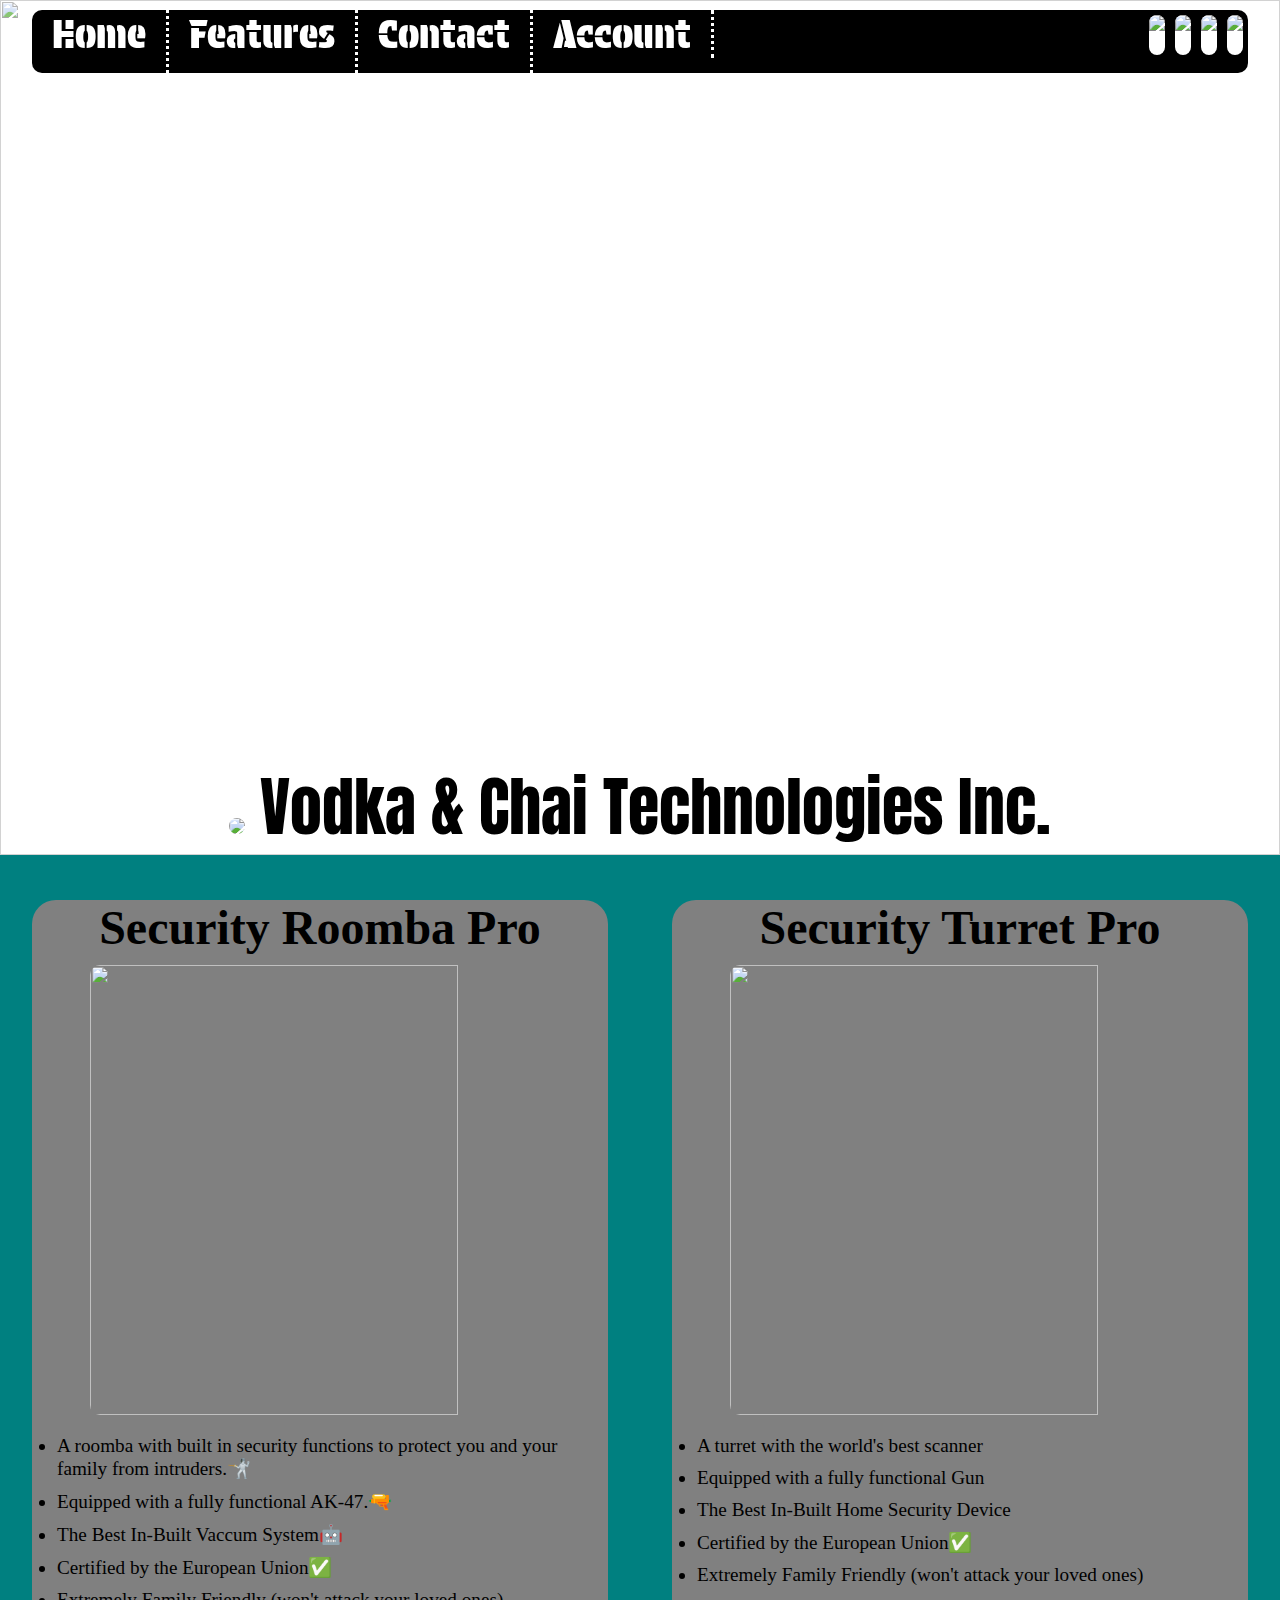
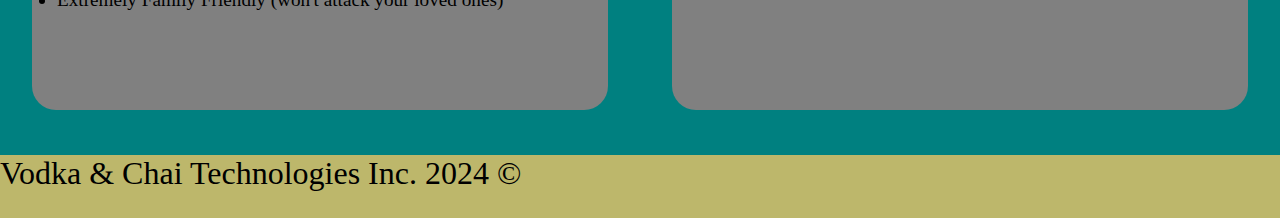
==== index.html @ b951f699 "Add files via upload" ====
<!doctype html>
<html lang="en">
	<head>
		<meta charset="UTF-8" />
		<meta name="authors" content="D'Costa and Konev" />
		<meta name="description" content="The most known and stereotypical Indo-Russian Smart Home Brand" />
		<link rel="icon" type="image/x-icon" href="images/favicon.jpeg" />

		<title>Vodka &amp; Chai Technologies Inc.</title>

		<link rel="stylesheet" href="styles.css" />
	</head>

	<body>
		<!-- The Navigation Bar -->
		<div id="navbar">
			<a href="index.html" class="nav-link">Home</a>
			<a href="index.html" class="nav-link">Features</a>
			<a href="subpage/contact.html" class="nav-link">Contact</a>
			<div class="dropdown">
				<div class="nav-link">Account</div>
				<div class="dropdown-content">
					<a href="subpage/account/login.html">Login</a>
					<a href="subpage/account/login.html">Sign Up</a>
				</div>
			</div>
			<div id="social">
				<img src="images/social/x.png" />
				<img src="images/social/facebook.png" />
				<img src="images/social/instagram.png" />
				<img src="images/social/tiktok.png" />
			</div>
		</div>

		<!-- Banner -->
		<div id="banner">
			<div id="title">
				<img id="favicon" style="border-radius: 100%" src="images/favicon.jpeg" />
				<span>Vodka &amp; Chai Technologies Inc.</span>
			</div>
			<img id="banner-IMG" src="https://picsum.photos/1080/720" />
		</div>

		<div id="main-products">
			<div class="product">
				<h2>Security Roomba Pro</h2>
				<img src="images/products/roomba.webp" />
				<ul>
					<li>A roomba with built in security functions to protect you and your family from intruders.🤺</li>
					<li>Equipped with a fully functional AK-47.🔫</li>
					<li>The Best In-Built Vaccum System🤖</li>
					<li>Certified by the European Union✅</li>
					<li>Extremely Family Friendly (won't attack your loved ones)</li>
				</ul>
			</div>
			<div class="product">
				<h2>Security Turret Pro</h2>
				<img src="images/products/turret.webp" />
				<ul>
					<li>A turret with the world's best scanner</li>
					<li>Equipped with a fully functional Gun</li>
					<li>The Best In-Built Home Security Device</li>
					<li>Certified by the European Union✅</li>
					<li>Extremely Family Friendly (won't attack your loved ones)</li>
				</ul>
			</div>
		</div>

		<footer>Vodka &amp; Chai Technologies Inc. 2024 &copy;</footer>
	</body>
</html>
---- styles.css ----
@import url('https://fonts.googleapis.com/css2?family=Anton&display=swap');
@import url('https://fonts.googleapis.com/css2?family=Protest+Guerrilla&display=swap');

* {
	padding: 0;
	border: 0;
	margin: 0;
	box-sizing: border-box;
}

#social {
	z-index: 1;
	position: absolute;
	height: 1vh;
	width: 100%;
	
	display: flex;
	flex-direction: row;
	justify-content: flex-end;
}

#social img {
	height: 40px;
	margin: 5px;
	background-color: white;
	border-radius: 10px;
}

#navbar {
	position: fixed;
	z-index: 2;
	top: 10px;
	width: 95%;
	height: 7vh;
	background-color: black;
	margin: 0 2.5% 0 2.5%;
	border-radius: 10px;
	
	display: flex;
	flex-direction: row;
	justify-content: flex-start;
}

.nav-link {
	text-decoration: none;
	font-size: 2.5em;
	color: white;
	font-family: "Protest Guerrilla", sans-serif;
	font-weight: 400;
	font-style: normal;
	padding: 0 20px 0 20px;
	border-right: 3px dotted white;
}

.nav-link:hover {
	background-color: white;
	color: black;
	cursor: pointer;
}

#banner {
	position: relative;
	height: 95vh;
}

#banner-IMG {
	aspect-ratio: 16/9;
	height: 100%;
	width: 100%;
	position: absolute;
	z-index: 0;
	opacity: 0.7;
}

#favicon {
	height: 1.5em;
}

#title {
	position: absolute;
	bottom: 0;
	z-index: 1;
	width: 100%;
	text-align: center;
	
	font-family: "Anton", sans-serif;
	font-weight: 400;
	font-style: normal;
	color: black;
	font-size: 4em;
}

.dropdown {
	position: relative;
	display: inline-block;
	z-index: 100;
}

.dropdown:hover > .dropdown-content {
	display: block;
}

.dropdown-content {
	display: none;
	position: absolute;
	min-width: 200px;
}

.dropdown-content a {
	font-size: 1.5em;
	display: block;
	
	font-family: "Protest Guerrilla", sans-serif;
	font-weight: 400;
	font-style: normal;
	padding: 0 20px 0 20px;
	color: white;
	background-color: black;
}

.dropdown-content a:hover {
	color: black;
	background-color: white;
}

#main-products {
	height: 100vh;
	background-color: teal;
	
	display: flex;
	flex-direction: row;
	justify-content: space-around;
	align-items: center;
}

.product {
	background-color: grey;
	width: 45%;
	height: 90%;
	border-radius: 1.5em;
}

.product img {
	width: 80%;
	height: 50vh;
	border-radius: 10px;
	margin: 10px 10%;
}

h2 {
	width: 100%;
	text-align: center;
	font-size: 3em
}

.product li {
	font-size: 1.2em;
	margin-top: 10px;
	margin-left: 25px;
}

footer {
	height: 7vh;
	font-size: 2em;
	background-color: darkkhaki;
}
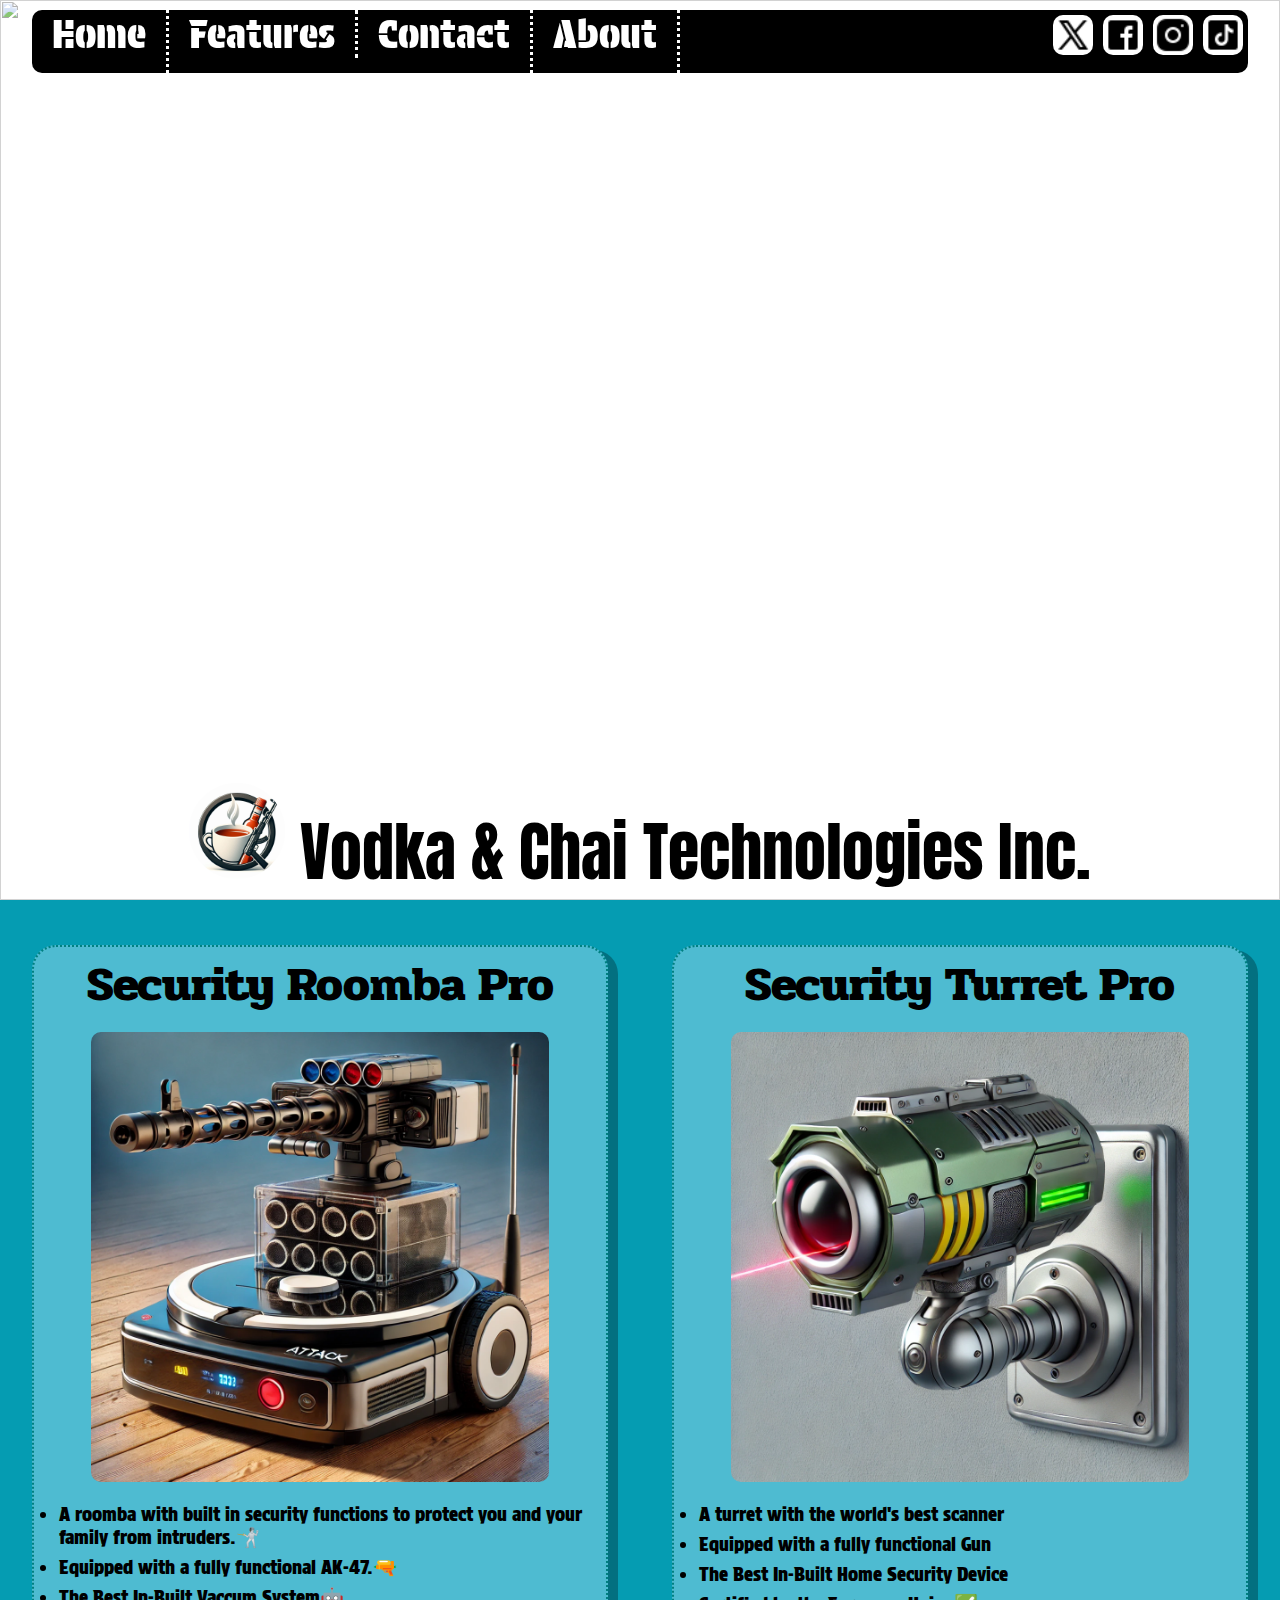
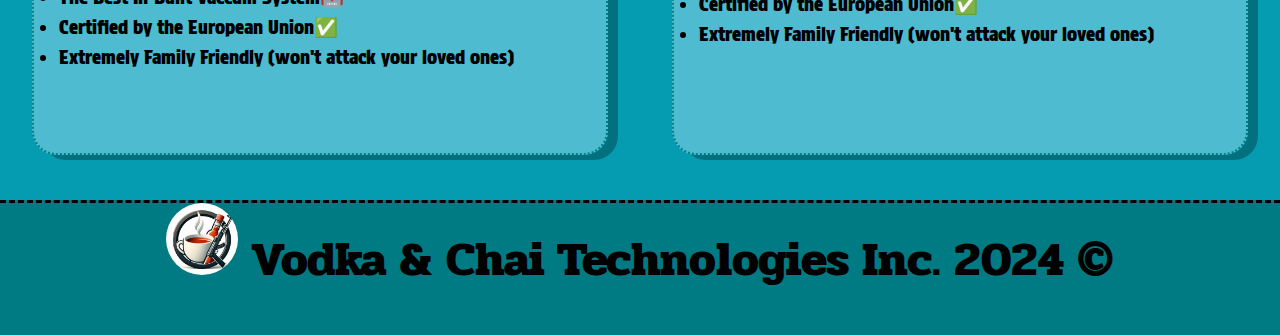
==== commit b5d2e5ff: "Additional Changes" ====
--- a/index.html
+++ b/index.html
@@ -15,15 +15,16 @@
 		<!-- The Navigation Bar -->
 		<div id="navbar">
 			<a href="index.html" class="nav-link">Home</a>
-			<a href="index.html" class="nav-link">Features</a>
-			<a href="subpage/contact.html" class="nav-link">Contact</a>
 			<div class="dropdown">
-				<div class="nav-link">Account</div>
+				<div class="nav-link">Features</div>
 				<div class="dropdown-content">
-					<a href="subpage/account/login.html">Login</a>
-					<a href="subpage/account/login.html">Sign Up</a>
+					<a href="subpage/features/roomba.html">Roomba</a>
+					<a href="subpage/features/turret.html">Turret</a>
 				</div>
 			</div>
+			<a href="subpage/contact/contact.html" class="nav-link">Contact</a>
+			<a href="subpage/about.html" class="nav-link">About</a>
+
 			<div id="social">
 				<img src="images/social/x.png" />
 				<img src="images/social/facebook.png" />
@@ -35,7 +36,7 @@
 		<!-- Banner -->
 		<div id="banner">
 			<div id="title">
-				<img id="favicon" style="border-radius: 100%" src="images/favicon.jpeg" />
+				<img class="favicon" style="border-radius: 100%" src="images/favicon.jpeg" />
 				<span>Vodka &amp; Chai Technologies Inc.</span>
 			</div>
 			<img id="banner-IMG" src="https://picsum.photos/1080/720" />
@@ -66,6 +67,9 @@
 			</div>
 		</div>
 
-		<footer>Vodka &amp; Chai Technologies Inc. 2024 &copy;</footer>
+		<footer>
+			<img class="favicon" style="border-radius: 100%" src="images/favicon.jpeg" />
+			Vodka &amp; Chai Technologies Inc. 2024 &copy;
+		</footer>
 	</body>
 </html>
--- a/styles.css
+++ b/styles.css
@@ -1,5 +1,7 @@
-@import url('https://fonts.googleapis.com/css2?family=Anton&display=swap');
-@import url('https://fonts.googleapis.com/css2?family=Protest+Guerrilla&display=swap');
+@import url("https://fonts.googleapis.com/css2?family=Anton&display=swap");
+@import url("https://fonts.googleapis.com/css2?family=Protest+Guerrilla&display=swap");
+@import url("https://fonts.googleapis.com/css2?family=Protest+Strike&display=swap");
+@import url("https://fonts.googleapis.com/css2?family=Pridi:wght@200;300;400;500;600;700&display=swap");
 
 * {
 	padding: 0;
@@ -13,7 +15,7 @@
 	position: absolute;
 	height: 1vh;
 	width: 100%;
-	
+
 	display: flex;
 	flex-direction: row;
 	justify-content: flex-end;
@@ -35,7 +37,7 @@
 	background-color: black;
 	margin: 0 2.5% 0 2.5%;
 	border-radius: 10px;
-	
+
 	display: flex;
 	flex-direction: row;
 	justify-content: flex-start;
@@ -60,7 +62,7 @@
 
 #banner {
 	position: relative;
-	height: 95vh;
+	height: 100vh;
 }
 
 #banner-IMG {
@@ -72,7 +74,7 @@
 	opacity: 0.7;
 }
 
-#favicon {
+.favicon {
 	height: 1.5em;
 }
 
@@ -82,7 +84,7 @@
 	z-index: 1;
 	width: 100%;
 	text-align: center;
-	
+
 	font-family: "Anton", sans-serif;
 	font-weight: 400;
 	font-style: normal;
@@ -109,7 +111,7 @@
 .dropdown-content a {
 	font-size: 1.5em;
 	display: block;
-	
+
 	font-family: "Protest Guerrilla", sans-serif;
 	font-weight: 400;
 	font-style: normal;
@@ -125,8 +127,8 @@
 
 #main-products {
 	height: 100vh;
-	background-color: teal;
-	
+	background-color: #059cb2;
+
 	display: flex;
 	flex-direction: row;
 	justify-content: space-around;
@@ -134,10 +136,12 @@
 }
 
 .product {
-	background-color: grey;
+	background-color: rgba(185, 230, 255, 0.41);
 	width: 45%;
 	height: 90%;
 	border-radius: 1.5em;
+	border: 2px dotted teal;
+	box-shadow: 10px 5px rgba(0, 0, 0, 0.28);
 }
 
 .product img {
@@ -150,17 +154,29 @@
 h2 {
 	width: 100%;
 	text-align: center;
-	font-size: 3em
+	font-size: 3em;
+	font-family: "Pridi", serif;
+	font-weight: 700;
+	font-style: normal;
 }
 
 .product li {
 	font-size: 1.2em;
-	margin-top: 10px;
+	margin-top: 7px;
 	margin-left: 25px;
+	font-family: "Protest Strike", sans-serif;
+	font-weight: 400;
+	font-style: normal;
 }
 
 footer {
-	height: 7vh;
-	font-size: 2em;
-	background-color: darkkhaki;
-}+	height: 15vh;
+	width: 100%;
+	text-align: center;
+	font-size: 3em;
+	font-family: "Pridi", serif;
+	font-weight: 700;
+	font-style: normal;
+	background-color: #017b83;
+	border-top: 3px dashed black;
+}
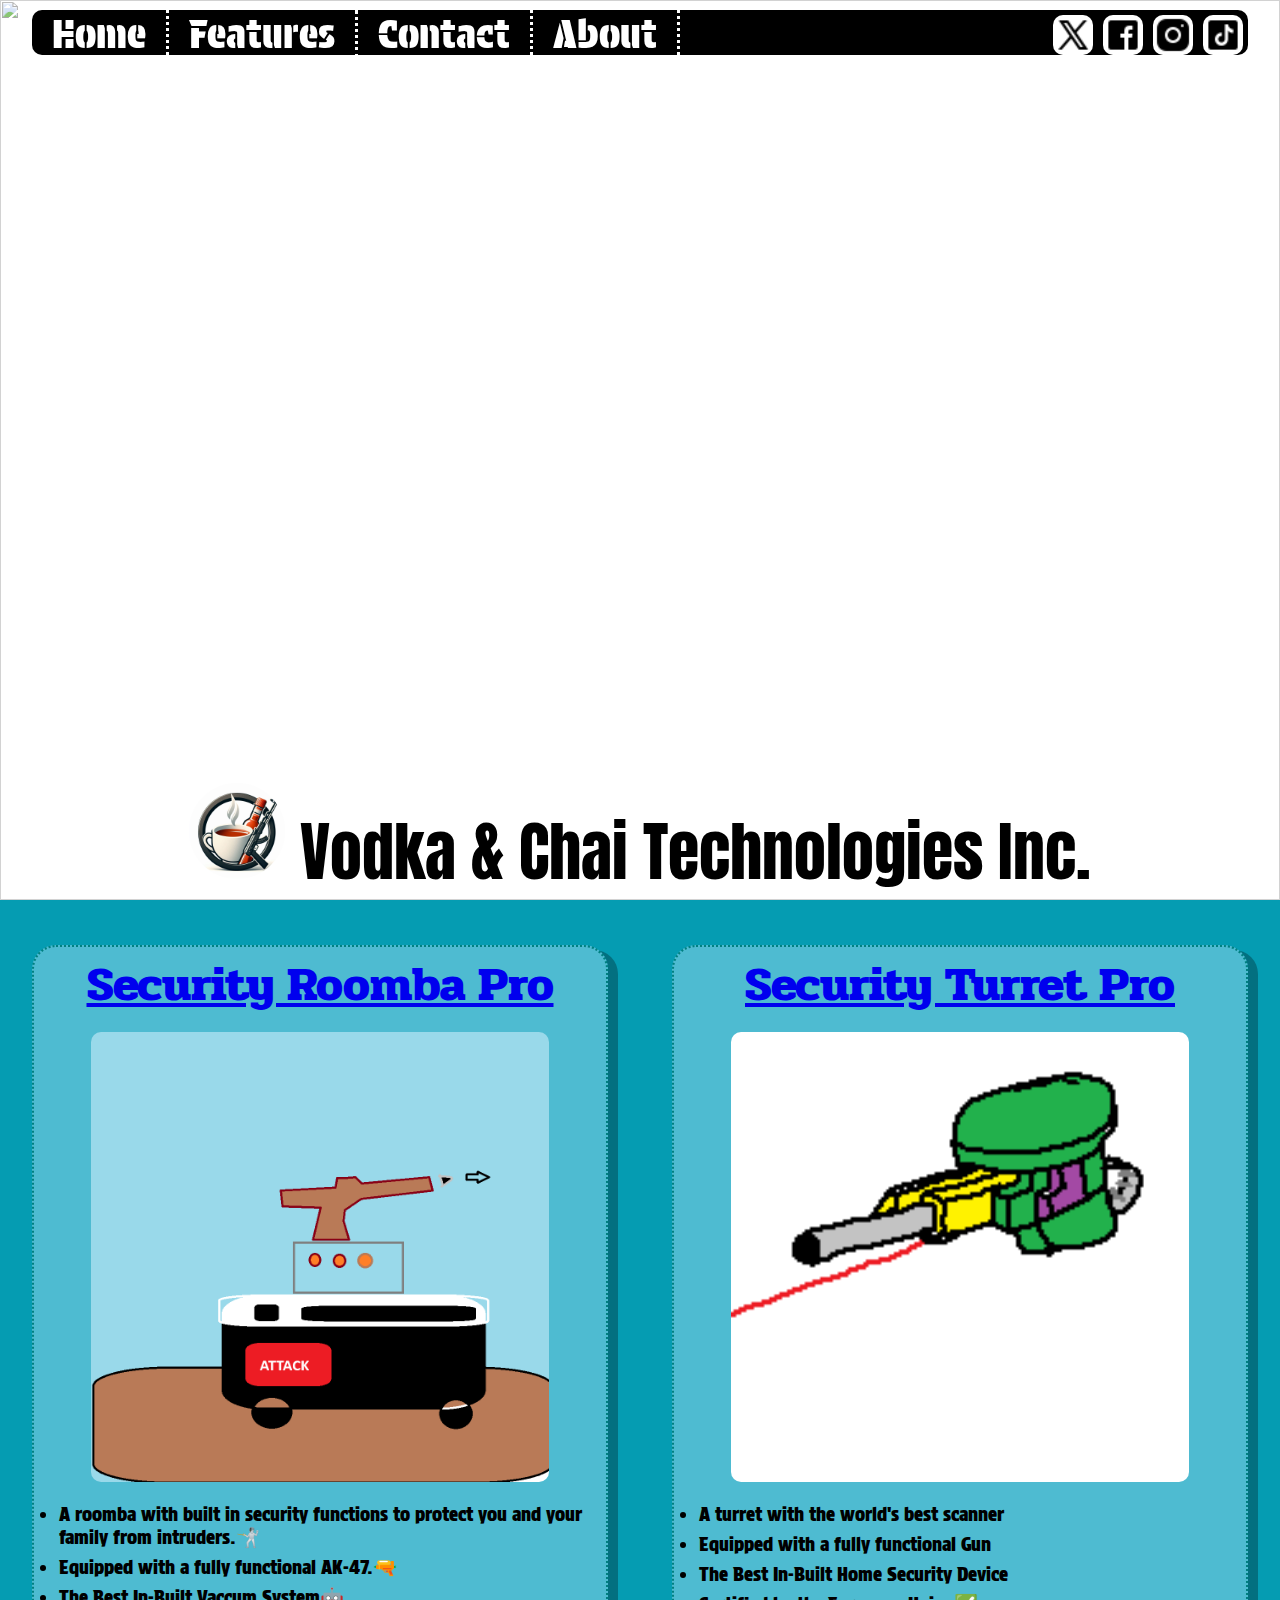
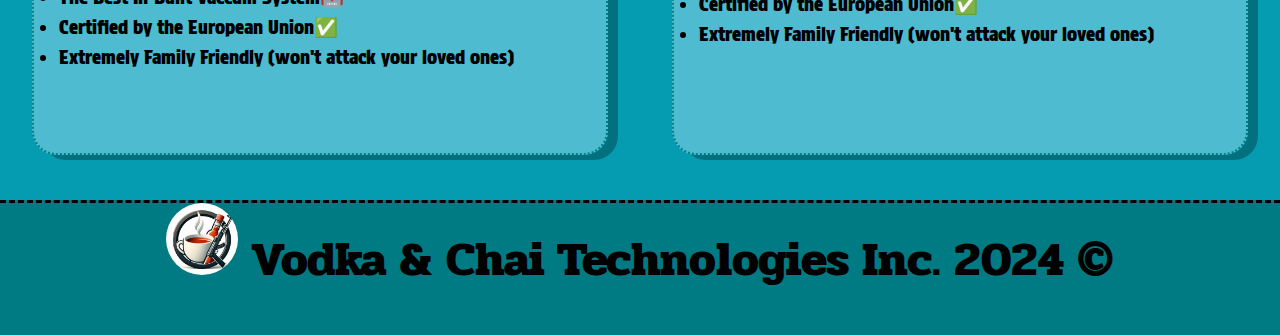
==== commit b753bde5: "Final Commit" ====
--- a/index.html
+++ b/index.html
@@ -44,8 +44,8 @@
 
 		<div id="main-products">
 			<div class="product">
-				<h2>Security Roomba Pro</h2>
-				<img src="images/products/roomba.webp" />
+				<a href="subpage/features/roomba.html"><h2>Security Roomba Pro</h2></a>
+				<img src="images/products/roomba.png" />
 				<ul>
 					<li>A roomba with built in security functions to protect you and your family from intruders.🤺</li>
 					<li>Equipped with a fully functional AK-47.🔫</li>
@@ -55,8 +55,8 @@
 				</ul>
 			</div>
 			<div class="product">
-				<h2>Security Turret Pro</h2>
-				<img src="images/products/turret.webp" />
+				<a href="subpage/features/turret.html"><h2>Security Turret Pro</h2></a>
+				<img src="images/products/turret.png" />
 				<ul>
 					<li>A turret with the world's best scanner</li>
 					<li>Equipped with a fully functional Gun</li>
--- a/styles.css
+++ b/styles.css
@@ -33,7 +33,7 @@
 	z-index: 2;
 	top: 10px;
 	width: 95%;
-	height: 7vh;
+	height: 5vh;
 	background-color: black;
 	margin: 0 2.5% 0 2.5%;
 	border-radius: 10px;
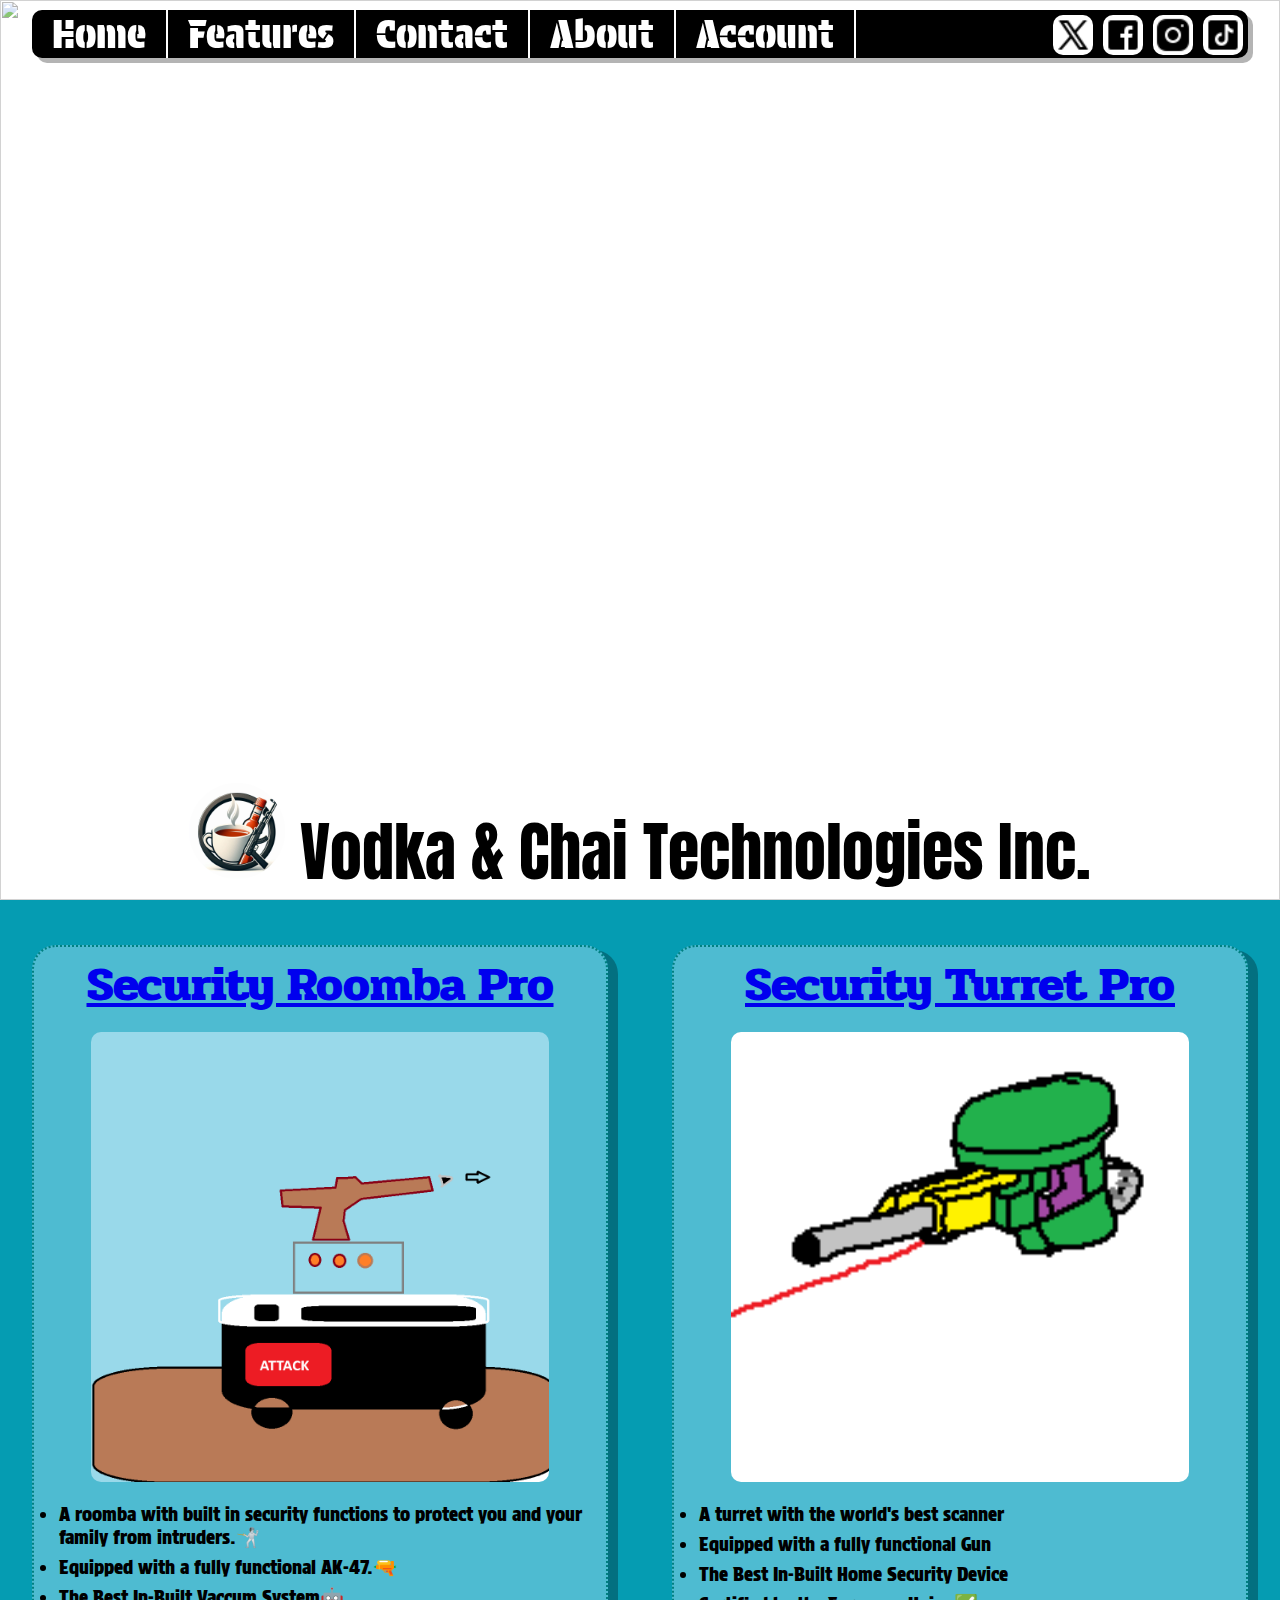
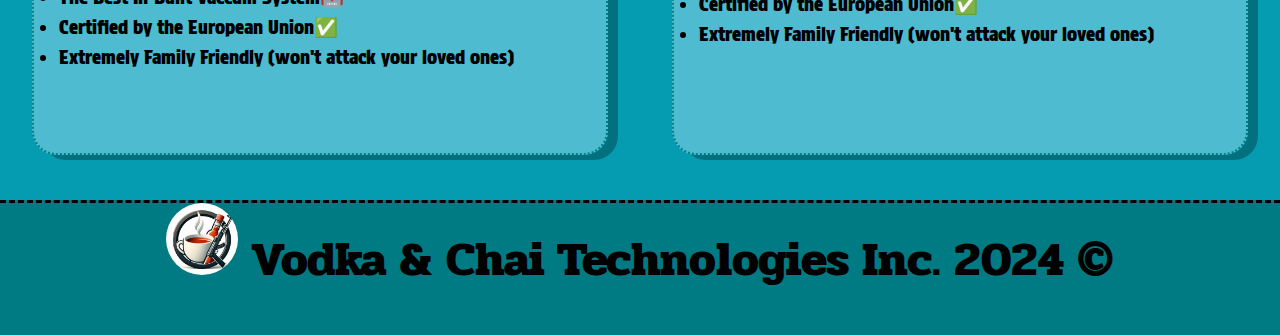
==== commit c2f5a930: "Added account section" ====
--- a/index.html
+++ b/index.html
@@ -24,6 +24,13 @@
 			</div>
 			<a href="subpage/contact/contact.html" class="nav-link">Contact</a>
 			<a href="subpage/about.html" class="nav-link">About</a>
+			<div class="dropdown">
+				<div class="nav-link">Account</div>
+				<div class="dropdown-content">
+					<a href="subpage/account/login.html">Login</a>
+					<a href="subpage/account/signup.html">Sign Up</a>
+				</div>
+			</div>
 
 			<div id="social">
 				<img src="images/social/x.png" />
--- a/styles.css
+++ b/styles.css
@@ -33,7 +33,7 @@
 	z-index: 2;
 	top: 10px;
 	width: 95%;
-	height: 5vh;
+	height: fit-content;
 	background-color: black;
 	margin: 0 2.5% 0 2.5%;
 	border-radius: 10px;
@@ -41,6 +41,7 @@
 	display: flex;
 	flex-direction: row;
 	justify-content: flex-start;
+	box-shadow: 5px 5px rgba(128, 128, 128, 0.59);
 }
 
 .nav-link {
@@ -51,7 +52,7 @@
 	font-weight: 400;
 	font-style: normal;
 	padding: 0 20px 0 20px;
-	border-right: 3px dotted white;
+	border-right: 2px solid white;
 }
 
 .nav-link:hover {
